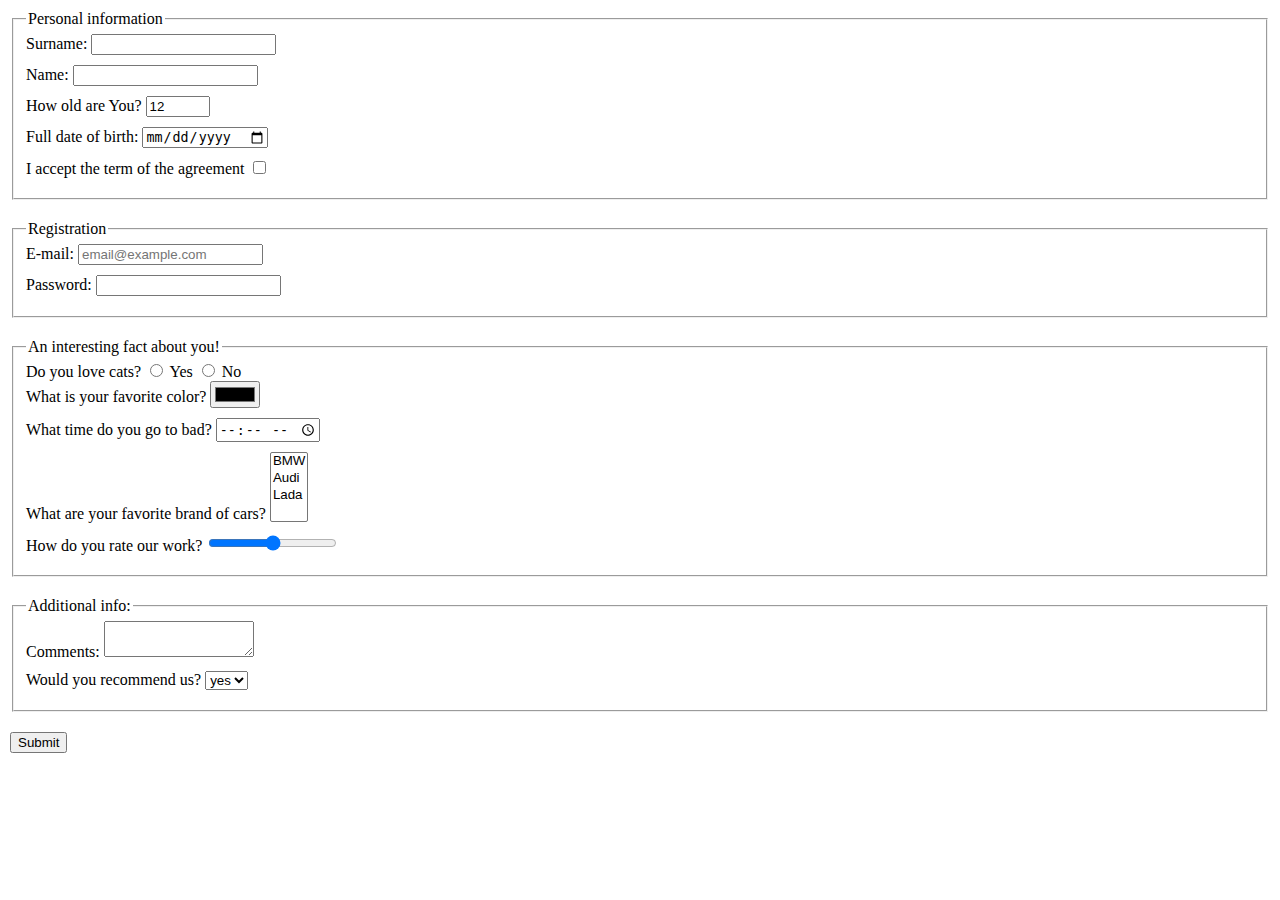
==== src/index.html @ 0dd210b2 "added form" ====
<!doctype html>
<html lang="en">
  <head>
    <meta charset="UTF-8">
    <meta
      name="viewport"
      content="width=device-width, user-scalable=no, initial-scale=1.0, maximum-scale=1.0, minimum-scale=1.0"
    >
    <meta http-equiv="X-UA-Compatible" content="ie=edge">
    <title>HTML Form</title>
    <link rel="stylesheet" href="./style.css">
  </head>
  <body class="body">
    <script type="text/javascript" src="./main.js"></script>

    <form action="http://localhost:8080" method="post">
      <fieldset class="fieldset fieldset-margin">
        <legend>Personal information</legend>

        <label class="form-field">
          Surname:
          <input
            type="text"
            name="surname"
            autocomplete="off"
            >
        </label>

        <label class="form-field">
          Name:
          <input
            type="text"
            name="name"
            autocomplete="off"
            >
        </label>

        <label class="form-field">
          How old are You?
          <input
            type="number"
            name="age"
            value="12"
            min="10"
            max="100"
            >
        </label>

        <label class="form-field">
          Full date of birth:
          <input
            type="date"
            name="date"
            >
        </label>

        <label class="form-field">
          I accept the term of the agreement
          <input
            type="checkbox"
            name="agreement"
            >
        </label>
      </fieldset>

      <fieldset class="fieldset">
        <legend>Registration</legend>

        <label class="form-field">
        E-mail:
          <input required
          type="email"
          name="email"
          placeholder="email@example.com"
          >
        </label>

        <label class="form-field">
        Password:
          <input required
          type="password"
          name="password"
          >
        </label>
      </fieldset>

      <fieldset class="fieldset">
        <legend>An interesting fact about you!</legend>
          Do you love cats?

        <label class="form-field radio">
          <input type="radio"
         name="cats"
         > Yes
        </label>

        <label class="form-field radio">
          <input type="radio"
         name="cats"
         > No
        </label>

        <label class="form-field">
        What is your favorite color?
          <input
          type="color"
          name="color"
          >
        </label>

        <label class="form-field">
        What time do you go to bad?
          <input
          type="time"
          name="time"
          value="12"
          min="10"
          max="100"
          >
        </label>

        <label class="form-field">
          What are your favorite brand of cars?
          <select name="cars"
          multiple
          required
          >
            <option value="BMW">BMW</option>
            <option value="Audi">Audi</option>
            <option value="Lada">Lada</option>
          </select>
        </label>

        <label class="form-field">
          How do you rate our work?
          <input
            type="range"
            name="range"
            min="10"
            max="100">
        </label>
      </fieldset>

      <fieldset class="fieldset">
        <legend>Additional info:</legend>

        <label class="form-field">
         Comments:
          <textarea 
            name="comments"
            cols="16"
          ></textarea>
        </label>

        <label class="form-field">
         Would you recommend us?
          <select name="recommend">
            <option value="yes">yes</option>
            <option value="no">no</option>
          </select>
        </label>
      </fieldset>
      <button type="submit">Submit</button>
    </form>
  </body>
</html>
---- src/style.css ----
.body {
  margin: 0 10px;
}

.form-field {
  margin-bottom: 10px;
  display: block;
}

.fieldset {
  margin-bottom: 20px;
}

.fieldset-margin {
  margin-top: 10px;
}

.radio {
  display: inline;
}
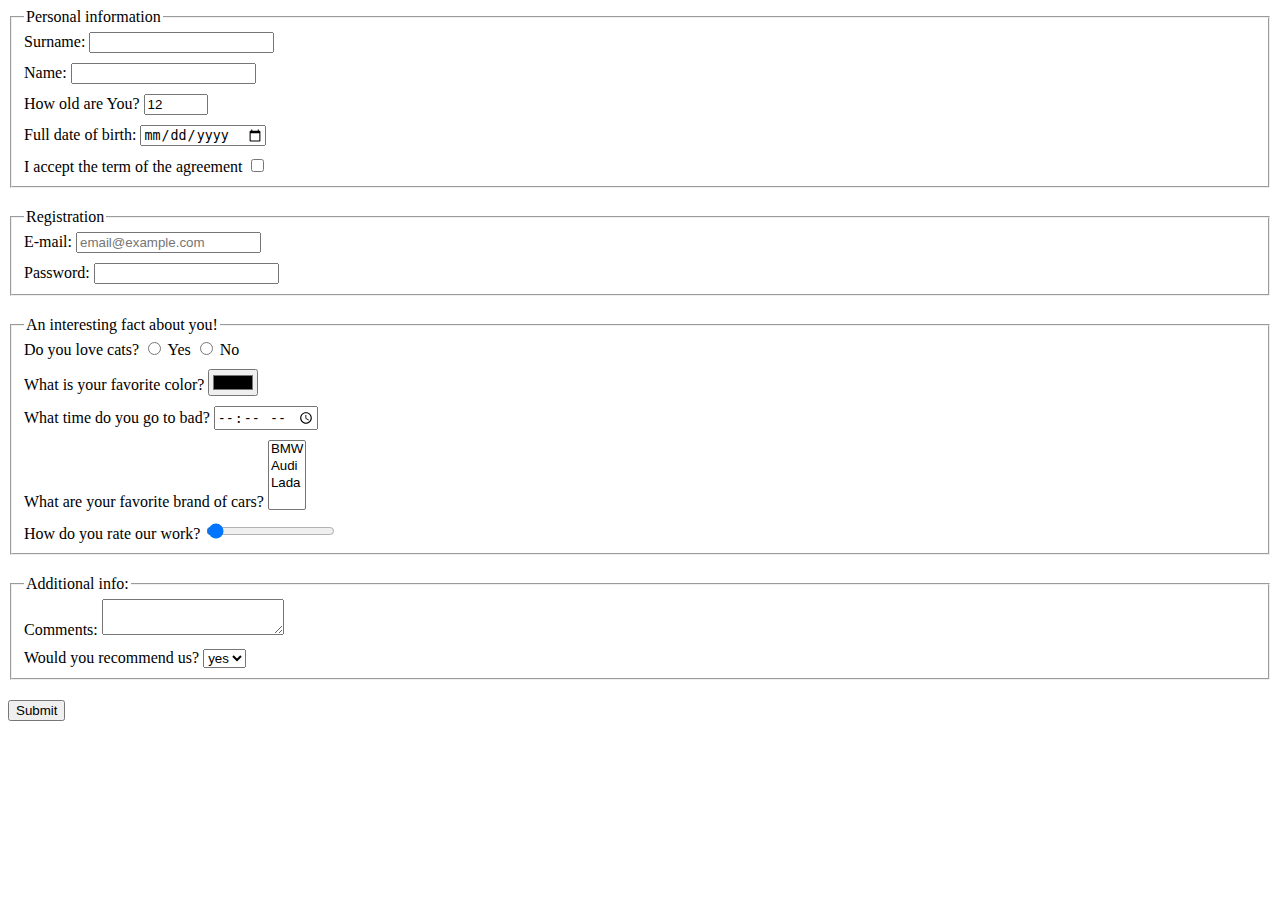
==== commit 27ae6c69: "added right form" ====
--- a/src/index.html
+++ b/src/index.html
@@ -10,32 +10,34 @@
     <title>HTML Form</title>
     <link rel="stylesheet" href="./style.css">
   </head>
-  <body class="body">
+  <body>
     <script type="text/javascript" src="./main.js"></script>
 
     <form action="http://localhost:8080" method="post">
-      <fieldset class="fieldset fieldset-margin">
+      <fieldset class="fieldset">
         <legend>Personal information</legend>
 
-        <label class="form-field">
+        <label class="form-field form">
           Surname:
           <input
             type="text"
             name="surname"
             autocomplete="off"
-            >
+            required
+          >
         </label>
 
-        <label class="form-field">
+        <label class="form-field form">
           Name:
           <input
             type="text"
             name="name"
             autocomplete="off"
-            >
+            required
+          >
         </label>
 
-        <label class="form-field">
+        <label class="form-field form">
           How old are You?
           <input
             type="number"
@@ -43,87 +45,88 @@
             value="12"
             min="10"
             max="100"
-            >
+          >
         </label>
 
-        <label class="form-field">
+        <label class="form-field form">
           Full date of birth:
           <input
             type="date"
             name="date"
-            >
+          >
         </label>
 
-        <label class="form-field">
+        <label class="form">
           I accept the term of the agreement
           <input
             type="checkbox"
             name="agreement"
-            >
+            required
+          >
         </label>
       </fieldset>
 
       <fieldset class="fieldset">
         <legend>Registration</legend>
 
-        <label class="form-field">
-        E-mail:
-          <input required
-          type="email"
-          name="email"
-          placeholder="email@example.com"
+        <label class="form-field form">
+          E-mail:
+          <input
+            type="email"
+            name="email"
+            placeholder="email@example.com"
+            required
           >
         </label>
 
-        <label class="form-field">
-        Password:
-          <input required
-          type="password"
-          name="password"
+        <label class="form">
+          Password:
+          <input 
+            type="password"
+            name="password"
+            required
           >
         </label>
       </fieldset>
 
       <fieldset class="fieldset">
         <legend>An interesting fact about you!</legend>
-          Do you love cats?
 
-        <label class="form-field radio">
-          <input type="radio"
-         name="cats"
-         > Yes
-        </label>
+        <div class="radio-buttom">
+          <label class="form-field">
+            Do you love cats?
+            <input type="radio"
+              name="cats"
+            > Yes
+          </label>
 
-        <label class="form-field radio">
-          <input type="radio"
-         name="cats"
-         > No
-        </label>
+          <label class="form-field">
+            <input type="radio"
+              name="cats"
+            > No
+          </label>
+        </div>
 
-        <label class="form-field">
-        What is your favorite color?
+        <label class="form-field form">
+          What is your favorite color?
           <input
-          type="color"
-          name="color"
+            type="color"
+            name="color"
           >
         </label>
 
-        <label class="form-field">
-        What time do you go to bad?
+        <label class="form-field form">
+          What time do you go to bad?
           <input
-          type="time"
-          name="time"
-          value="12"
-          min="10"
-          max="100"
+            type="time"
+            name="time"
           >
         </label>
 
-        <label class="form-field">
+        <label class="form-field form">
           What are your favorite brand of cars?
           <select name="cars"
-          multiple
-          required
+            multiple
           >
             <option value="BMW">BMW</option>
             <option value="Audi">Audi</option>
@@ -131,29 +134,31 @@
           </select>
         </label>
 
-        <label class="form-field">
-          How do you rate our work?
+        <label class="form">
+           How do you rate our work?
           <input
             type="range"
             name="range"
-            min="10"
-            max="100">
+            min="0"
+            max="100"
+            value="1"
+          >
         </label>
       </fieldset>
 
       <fieldset class="fieldset">
         <legend>Additional info:</legend>
 
-        <label class="form-field">
-         Comments:
-          <textarea 
+        <label class="form-field form">
+          Comments:
+          <textarea
             name="comments"
-            cols="16"
-          ></textarea>
+            cols="20"
+         ></textarea>
         </label>
 
-        <label class="form-field">
-         Would you recommend us?
+        <label class="form">
+          Would you recommend us?
           <select name="recommend">
             <option value="yes">yes</option>
             <option value="no">no</option>
--- a/src/style.css
+++ b/src/style.css
@@ -1,9 +1,8 @@
-.body {
-  margin: 0 10px;
+.form-field {
+  margin-bottom: 10px;
 }
 
-.form-field {
-  margin-bottom: 10px;
+.form {
   display: block;
 }
 
@@ -11,10 +10,6 @@
   margin-bottom: 20px;
 }
 
-.fieldset-margin {
-  margin-top: 10px;
+.radio-buttom {
+  padding-bottom: 10px;
 }
-
-.radio {
-  display: inline;
-}
